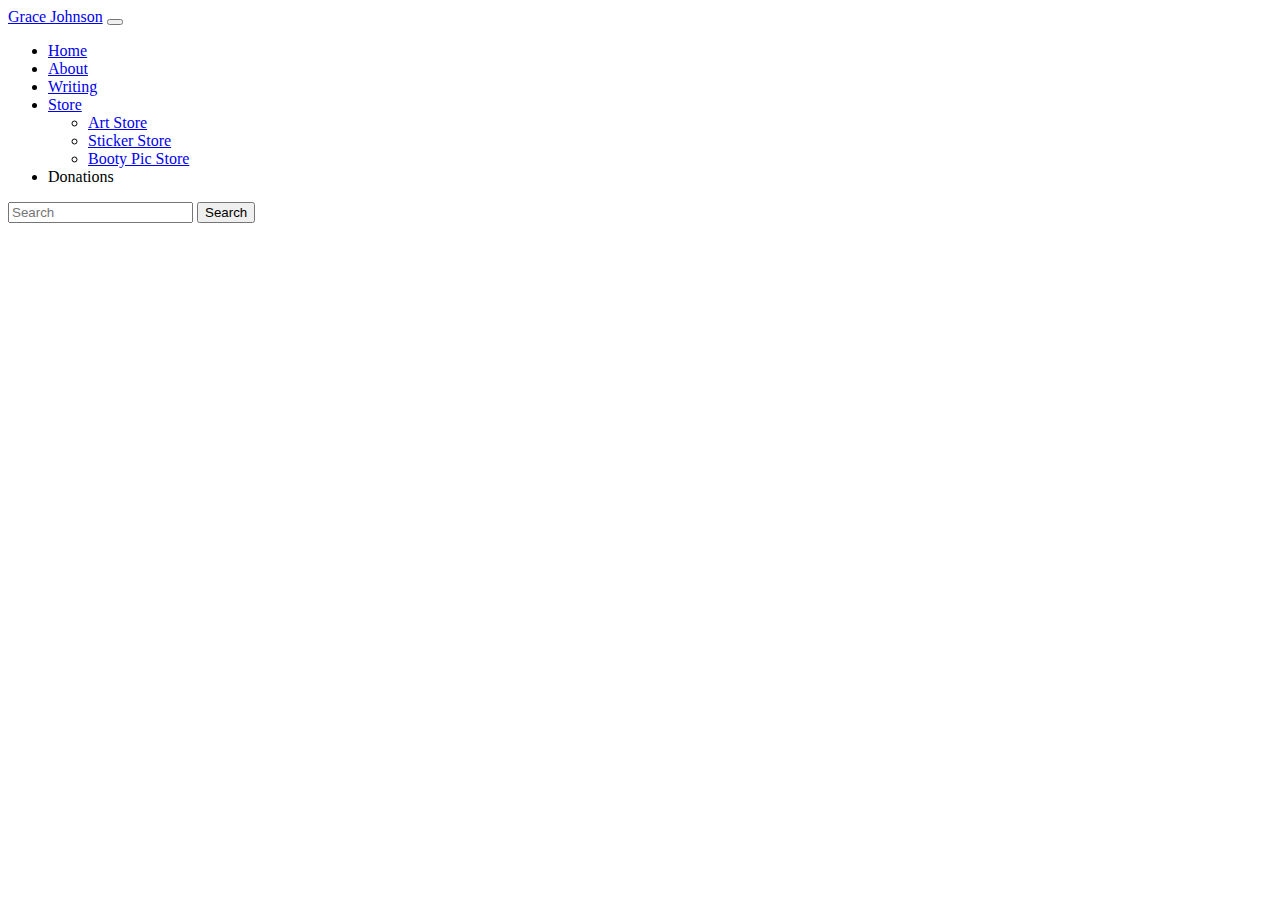
==== index.html @ 87d3d1f5 "Initial Commit" ====
<!DOCTYPE html>
<html lang="en">
<head>
    <meta charset="UTF-8">
    <meta http-equiv="X-UA-Compatible" content="IE=edge">
    <meta name="viewport" content="width=device-width, initial-scale=1.0, shrink-to-fit=no">
    <title>Home | Grace Johnson</title>
    <link href="https://cdn.jsdelivr.net/npm/bootstrap@5.1.3/dist/css/bootstrap.min.css" rel="stylesheet" integrity="sha384-1BmE4kWBq78iYhFldvKuhfTAU6auU8tT94WrHftjDbrCEXSU1oBoqyl2QvZ6jIW3" crossorigin="anonymous">
    <link rel="stylesheet" href="/css/style.css">
</head>
<body>
    <header>
        <nav class="navbar navbar-expand-lg navbar-dark bg-dark">
            <div class="container-fluid">
              <a class="navbar-brand" href="#">Grace Johnson</a>
              <button class="navbar-toggler" type="button" data-bs-toggle="collapse" data-bs-target="#navbarSupportedContent" aria-controls="navbarSupportedContent" aria-expanded="false" aria-label="Toggle navigation">
                <span class="navbar-toggler-icon"></span>
              </button>
              <div class="collapse navbar-collapse" id="navbarSupportedContent">
                <ul class="navbar-nav me-auto mb-2 mb-lg-0">
                  <li class="nav-item">
                    <a class="nav-link active" aria-current="page" href="#">Home</a>
                  </li>
                  <li class="nav-item">
                    <a class="nav-link" href="#">About</a>
                  </li>
                  <li class="nav-item">
                    <a class="nav-link" href="#">Writing</a>
                  </li>
                  <li class="nav-item dropdown">
                    <a class="nav-link dropdown-toggle" href="#" id="navbarDropdown" role="button" data-bs-toggle="dropdown" aria-expanded="false">
                      Store
                    </a>
                    <ul class="dropdown-menu" aria-labelledby="navbarDropdown">
                      <li><a class="dropdown-item" href="#">Art Store</a></li>
                      <li><a class="dropdown-item" href="#">Sticker Store</a></li>
                      <li><a class="dropdown-item" href="#">Booty Pic Store</a></li>
                    </ul>
                  </li>
                  <li class="nav-item">
                    <a class="nav-link disabled">Donations</a>
                  </li>
                </ul>
                <form class="d-flex">
                  <input class="form-control me-2" type="search" placeholder="Search" aria-label="Search">
                  <button class="btn btn-outline-primary" type="submit">Search</button>
                </form>
              </div>
            </div>
          </nav>
    </header>
    <main>

    </main>
    <footer id="footer">
        <p>©Copyright 2021 Adrian Q Johnson, All Rights Reserved</p>
    </footer>
    <script src="https://code.jquery.com/jquery-3.3.1.slim.min.js" integrity="sha384-q8i/X+965DzO0rT7abK41JStQIAqVgRVzpbzo5smXKp4YfRvH+8abtTE1Pi6jizo" crossorigin="anonymous"></script>
    <script src="https://cdn.jsdelivr.net/npm/bootstrap@5.1.3/dist/js/bootstrap.bundle.min.js" integrity="sha384-ka7Sk0Gln4gmtz2MlQnikT1wXgYsOg+OMhuP+IlRH9sENBO0LRn5q+8nbTov4+1p" crossorigin="anonymous"></script>

</body>
</html>
---- css/style.css ----
#footer {
    text-align: center;
    position: fixed;
    height: 50px;
    bottom: 0px;
    left: 0px;
    right: 0px;
    margin-bottom: 0px;
    padding-top: 20px;
    color: rgba(255,255,255,.55);
}
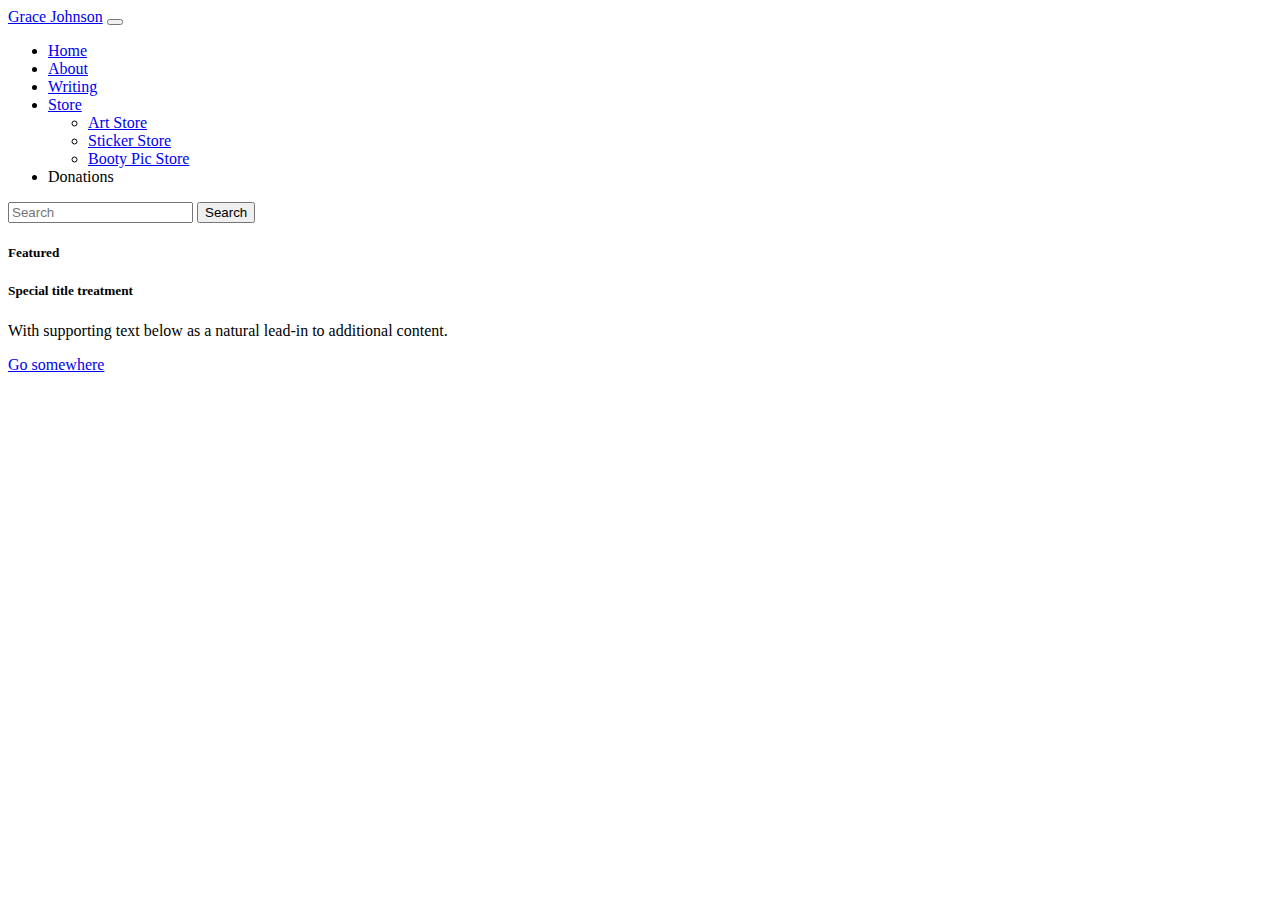
==== commit 3dc8578c: "minor changes to ui" ====
--- a/index.html
+++ b/index.html
@@ -19,7 +19,7 @@
               <div class="collapse navbar-collapse" id="navbarSupportedContent">
                 <ul class="navbar-nav me-auto mb-2 mb-lg-0">
                   <li class="nav-item">
-                    <a class="nav-link active" aria-current="page" href="#">Home</a>
+                    <a class="nav-link active" aria-current="page" href="index.html">Home</a>
                   </li>
                   <li class="nav-item">
                     <a class="nav-link" href="#">About</a>
@@ -34,7 +34,7 @@
                     <ul class="dropdown-menu" aria-labelledby="navbarDropdown">
                       <li><a class="dropdown-item" href="#">Art Store</a></li>
                       <li><a class="dropdown-item" href="#">Sticker Store</a></li>
-                      <li><a class="dropdown-item" href="#">Booty Pic Store</a></li>
+                      <li><a class="dropdown-item" href="html/bootypicstore.html">Booty Pic Store</a></li>
                     </ul>
                   </li>
                   <li class="nav-item">
@@ -50,7 +50,17 @@
           </nav>
     </header>
     <main>
-
+      <div class="container">
+        <div class="card">
+          <h5 class="card-header">Featured</h5>
+          <div class="card-body">
+            <h5 class="card-title">Special title treatment</h5>
+            <p class="card-text">With supporting text below as a natural lead-in to additional content.</p>
+            <a href="#" class="btn btn-primary">Go somewhere</a>
+          </div>
+        </div>
+      </div>
+      
     </main>
     <footer id="footer">
         <p>©Copyright 2021 Adrian Q Johnson, All Rights Reserved</p>
--- a/css/style.css
+++ b/css/style.css
@@ -1,4 +1,4 @@
-#footer {
+footer#footer p {
     text-align: center;
     position: fixed;
     height: 50px;
@@ -8,4 +8,12 @@
     margin-bottom: 0px;
     padding-top: 20px;
     color: rgba(255,255,255,.55);
+}
+
+.img{
+    background-image: url(../assets/download.jfif);
+    opacity: 0.3;
+    background-repeat: no-repeat;
+    height: 300px;
+    width: 300px;
 }